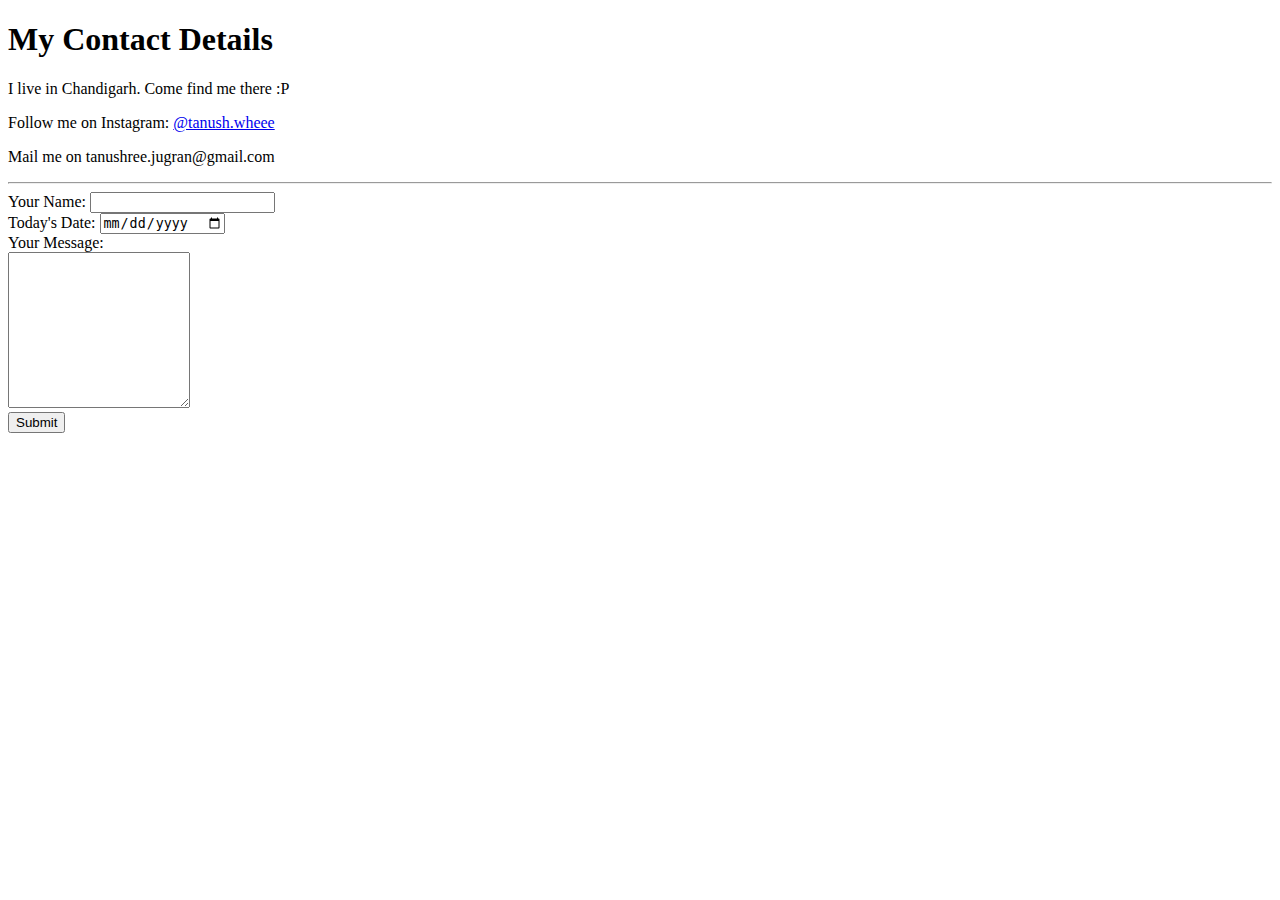
==== contacts.html @ 7e24328b "added initial files" ====
<!DOCTYPE html>
<html lang="en" dir="ltr">

<head>
  <meta charset="utf-8">
  <title>Contacts</title>
</head>

<body>
  <h1>My Contact Details</h1>
  <p>I live in Chandigarh. Come find me there :P </p>
  <p> Follow me on Instagram: <a href="https://www.instagram.com/tanush.wheee/"> @tanush.wheee</a></p>
  <p> Mail me on tanushree.jugran@gmail.com</p>
  <hr>
  <form action="mailto:tanushree.jugran@gmail.com" method="post" enctype="text/plain">
    <label> Your Name: </label>
    <input type="text" name="Name" value=""> <br>
    <label>Today's Date: </label>
    <input type="date" name="Date" value=""> <br>
    <label> Your Message: </label> <br>
    <textarea name="Message" rows="10" cols="20"></textarea><br>
    <input type="submit">
  </form>

</body>

</html>
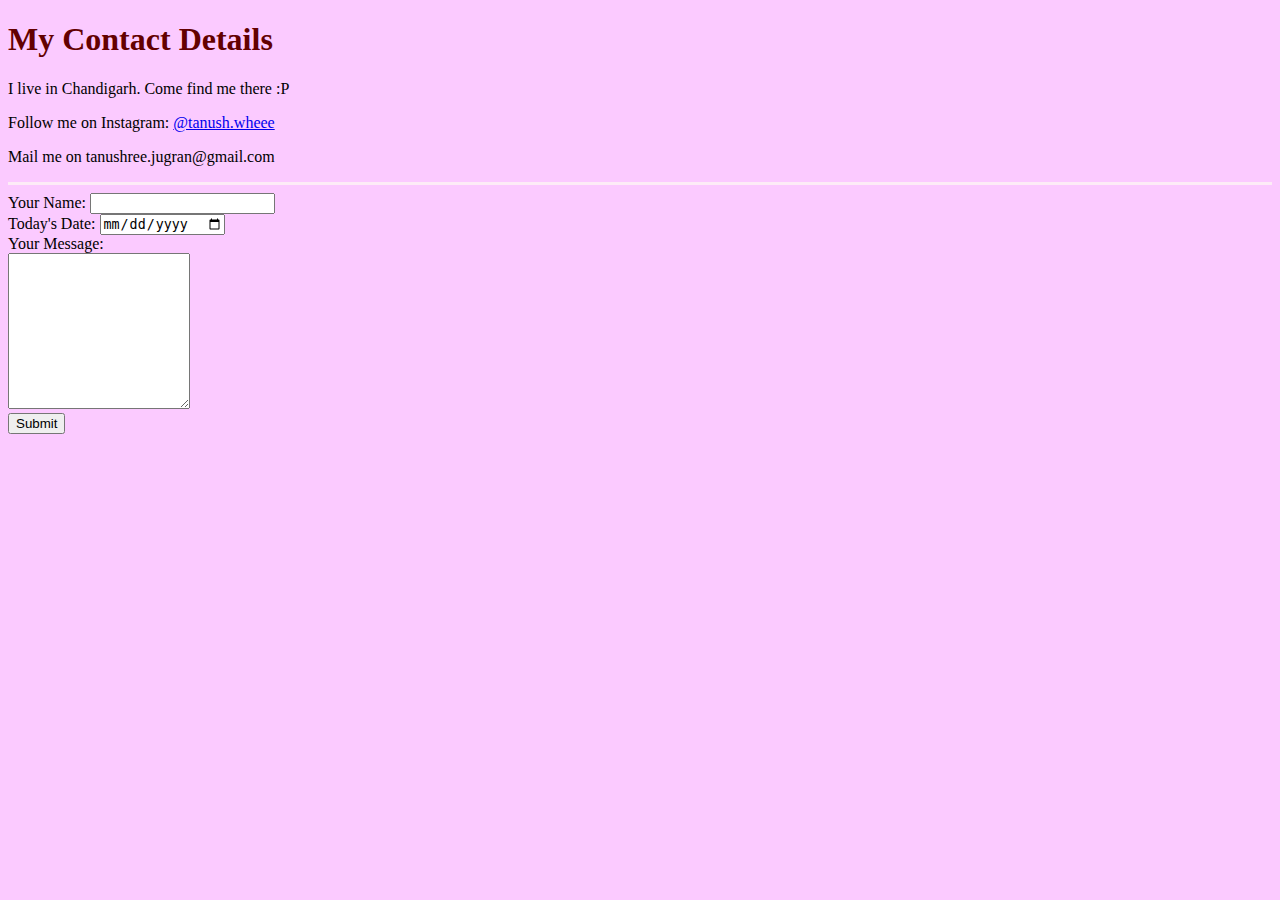
==== commit c311cb67: "updated" ====
--- a/contacts.html
+++ b/contacts.html
@@ -4,6 +4,7 @@
 <head>
   <meta charset="utf-8">
   <title>Contacts</title>
+  <link rel="stylesheet" href="css/styles.css">
 </head>
 
 <body>
--- a/css/styles.css
+++ b/css/styles.css
@@ -0,0 +1,18 @@
+body{
+  background-color: #FBCAFF
+}
+
+h1{
+  color: #630000;
+}
+
+h3{
+  color: #632626;
+}
+
+hr{
+  border-style: none;
+  border-top-style: solid;
+  border-color: #FDEBF7;
+  border-width: 3px;
+}
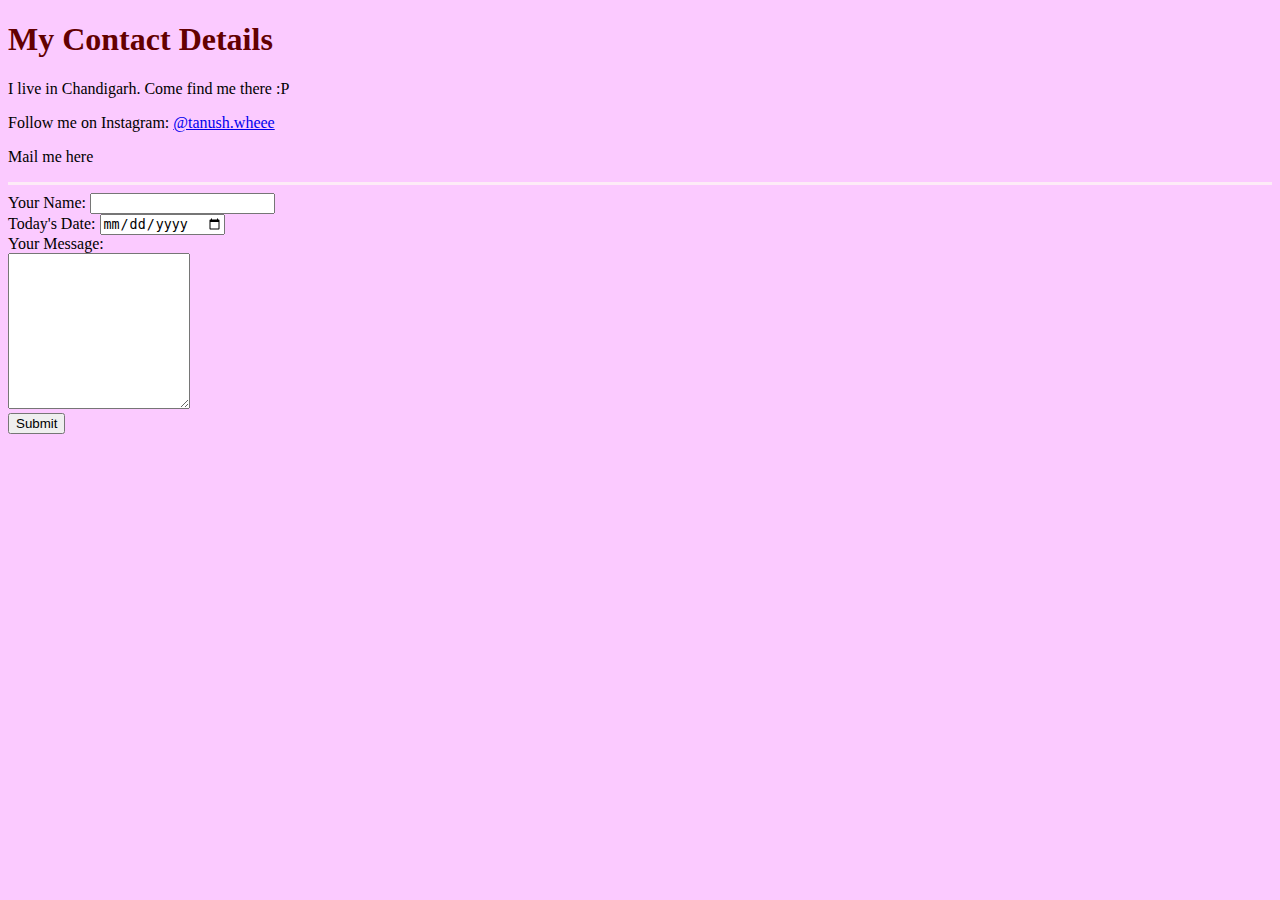
==== commit 552d2c6a: "Update contacts.html" ====
--- a/contacts.html
+++ b/contacts.html
@@ -11,7 +11,7 @@
   <h1>My Contact Details</h1>
   <p>I live in Chandigarh. Come find me there :P </p>
   <p> Follow me on Instagram: <a href="https://www.instagram.com/tanush.wheee/"> @tanush.wheee</a></p>
-  <p> Mail me on tanushree.jugran@gmail.com</p>
+  <p> Mail me here </p>
   <hr>
   <form action="mailto:tanushree.jugran@gmail.com" method="post" enctype="text/plain">
     <label> Your Name: </label>
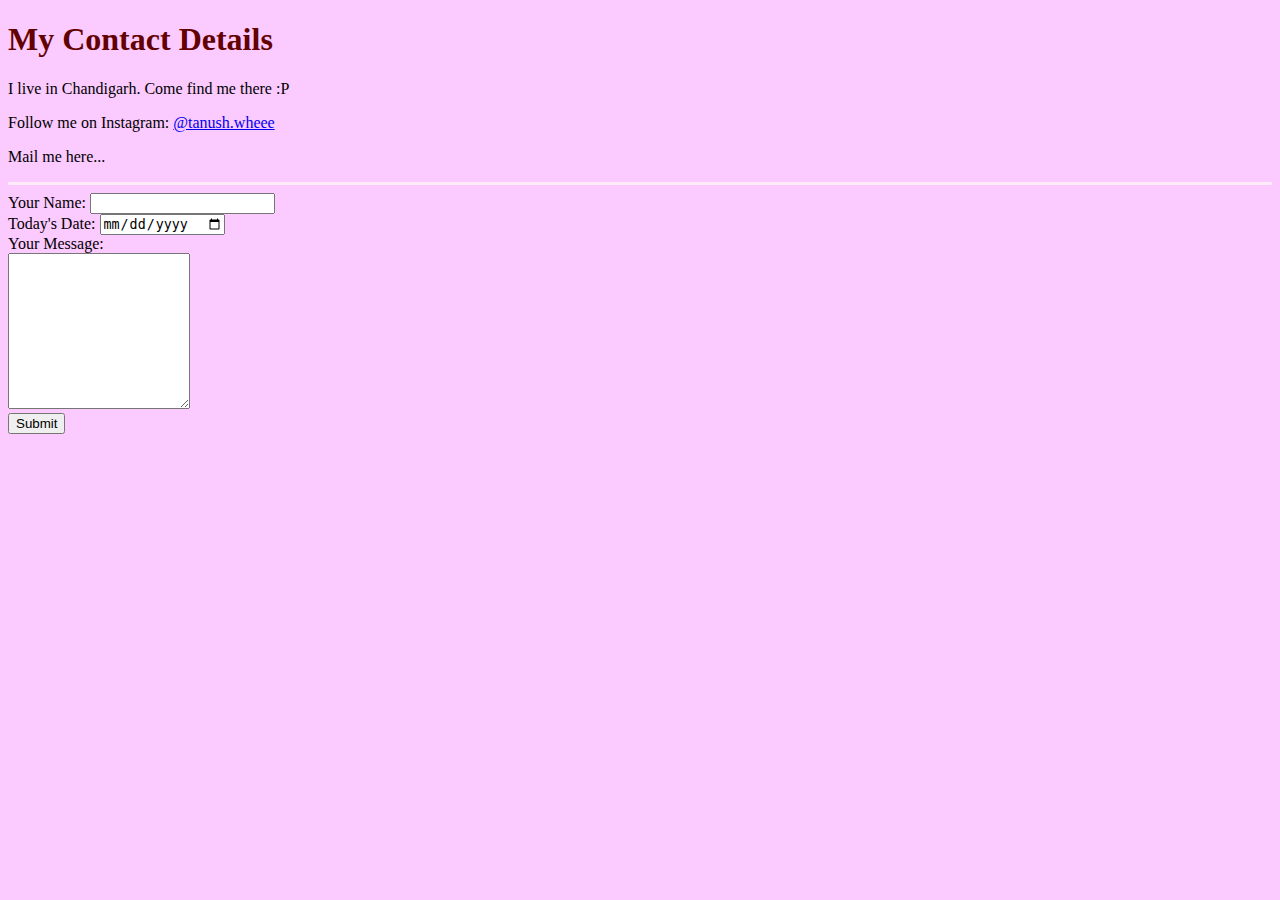
==== commit b54bf2d3: "Update contacts.html" ====
--- a/contacts.html
+++ b/contacts.html
@@ -11,7 +11,7 @@
   <h1>My Contact Details</h1>
   <p>I live in Chandigarh. Come find me there :P </p>
   <p> Follow me on Instagram: <a href="https://www.instagram.com/tanush.wheee/"> @tanush.wheee</a></p>
-  <p> Mail me here </p>
+  <p> Mail me here... </p>
   <hr>
   <form action="mailto:tanushree.jugran@gmail.com" method="post" enctype="text/plain">
     <label> Your Name: </label>
